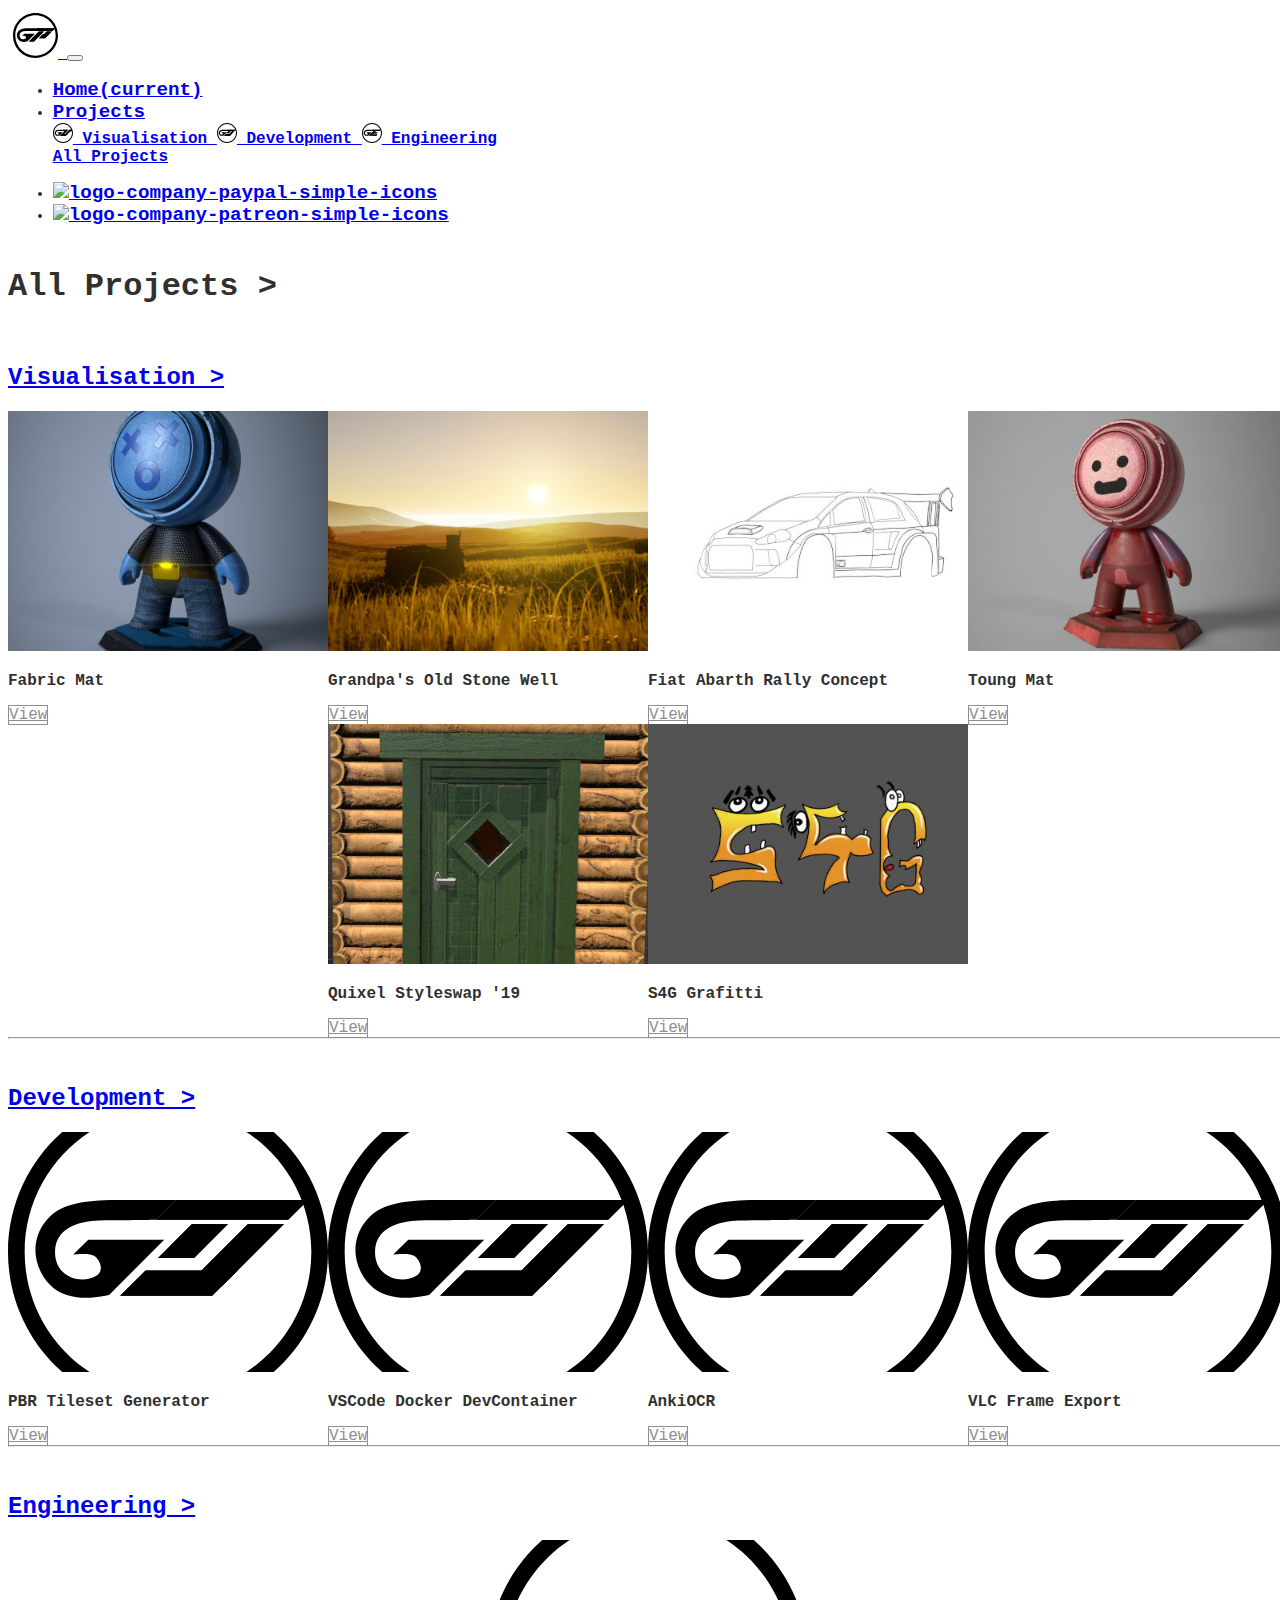
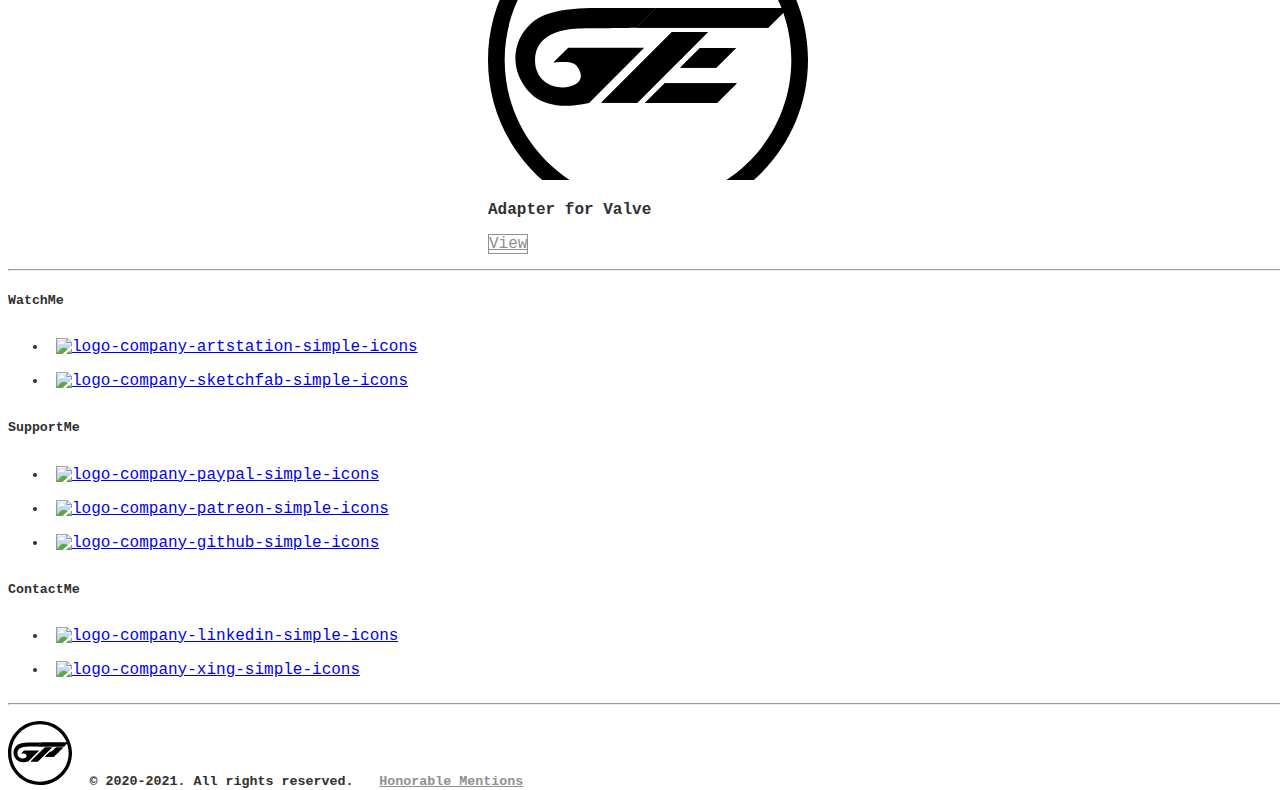
==== all.html @ 8e0e1c75 "feat: Updated Website to new Revision" ====
<!DOCTYPE html>
<html lang="en">
<head>
<meta charset="UTF-8">
<meta http-equiv="X-UA-Compatible" content="IE=edge">
<meta name="viewport" content="width=device-width, initial-scale=1, shrink-to-fit=no">
<meta name="keywords" content="all, pierre, grimme, overview">
<meta name="description" content="Get an overview over all my projects.">
<meta name="author" content="Pierre Grimme">
<meta name="copyright" content="Pierre Grimme">
<meta http-equiv="cache-control" content="public"/>
<meta http-equiv="expires" content="43200"/>
<meta name="generator" content="website-in-a-box">
<meta name="color-scheme" content="only light">

<link rel="icon" href="favicon.svg" type="image/svg+xml" sizes="any">
<link rel="stylesheet" href="https://stackpath.bootstrapcdn.com/bootstrap/4.5.0/css/bootstrap.min.css" integrity="sha384-9aIt2nRpC12Uk9gS9baDl411NQApFmC26EwAOH8WgZl5MYYxFfc+NcPb1dKGj7Sk" crossorigin="anonymous">
<link rel="stylesheet" href="./css/master.css" type="text/css">

<link rel="stylesheet" href="./css/all.css" type="text/css">

<link rel="dns-prefetch" href="https://simpleicons.org"/>
<title>All Projects | Pierre Grimme</title>
</head>
<body>
<nav class="navbar shadow sticky-top navbar-expand-sm navbar-light bg-light text-bolder">
<a class="navbar-brand" href="index.html">
<img src="img/logos/logo-grimme-pierre-dark.svg" width="45" height="45" alt="logo-company-grimme-pierre-dark" loading="lazy" class="rounded-circle">
</a>
<button type="button" class="navbar-toggler" data-toggle="collapse" data-target="#navbarText" aria-controls="navbarText" aria-expanded="false" aria-label="Toggle navigation">
<span class="navbar-toggler-icon"></span>
</button>
<div class="collapse navbar-collapse" id="navbarText">
<ul class="navbar-nav mr-auto">
<li class="nav-item active">
<a class="nav-link" href="index.html">Home<span class="sr-only">(current)</span></a>
</li>
<li class="nav-item dropdown">
<a class="nav-link dropdown-toggle" href="#" id="navbarDropdown" role="button" data-toggle="dropdown" aria-haspopup="true" aria-expanded="false">Projects</a>
<div class="dropdown-menu" aria-labelledby="navbarDropdown">
<a class="dropdown-item text-bolder" href="visualisation.html">
<img src="img/logos/logo-grimme-visualisation-dark.svg" width="20" height="20" alt="logo-company-grimme-visualisation-dark" loading="lazy">
Visualisation
</a>
<a class="dropdown-item text-bolder" href="development.html">
<img src="img/logos/logo-grimme-development-dark.svg" width="20" height="20" alt="logo-company-grimme-development-dark" loading="lazy">
Development
</a>
<a class="dropdown-item text-bolder" href="engineering.html">
<img src="img/logos/logo-grimme-engineering-dark.svg" width="20" height="20" alt="logo-company-engineering-visualisation-dark" loading="lazy">
Engineering
</a>
<div class="dropdown-divider"></div>
<a class="dropdown-item text-bolder" href="all.html">All Projects</a>
</div>
</li>
</ul>
</div>
<div class="navbar-collapse collapse w-100 order-3 dual-collapse2" id="navbarText">
<ul class="navbar-nav ml-auto">
<li class="nav-item">
<a class="nav-link" href="https://www.paypal.com/paypalme/pierregrimme">
<img src="https://simpleicons.org/icons/paypal.svg" width="35" height="35" alt="logo-company-paypal-simple-icons" loading="lazy">
</a>
</li>
<li class="nav-item">
<a class="nav-link" href="https://www.patreon.com/pierregrimme">
<img src="https://simpleicons.org/icons/patreon.svg" width="35" height="35" alt="logo-company-patreon-simple-icons" loading="lazy">
</a>
</li>
</ul>
</div>
</nav>
<div class="container mt-5">
<div class="content-container">
<div class="container-fluid">
<h1 class="display-5">All Projects ></h1>
</div>
<div class="content-container">
<div class="container-fluid">

<br>
<h2 class="album-heading">
<a class="text-dark" href="visualisation.html">Visualisation &gt;</a>
</h2>
<div class="flexbox-card-wrapper">

<div class="card mt-4 mx-2 shadow-sm flexbox-card">
<img class="bd-placeholder card-img-top flexbox-image" src="img/pierre-grimme-matman-fabric-400px.jpg" alt="Substance Painter Mat Man with blue skin" width="100%" height="255px">
<div class="card-body">
<p class="card-text text-bolder">Fabric Mat</p>
<div class="d-flex justify-content-between align-items-center">
<div class="btn-group">
<a class="btn btn-sm btn-outline-secondary" href="https://www.artstation.com/artwork/A9KbVq">View</a>
</div>
</div>
</div>
</div>

<div class="card mt-4 mx-2 shadow-sm flexbox-card">
<img class="bd-placeholder card-img-top flexbox-image" src="img/pierre-grimme-old-grandpas-well-400px.jpg" alt="yellowish cinematic render of an stone well" width="100%" height="255px">
<div class="card-body">
<p class="card-text text-bolder">Grandpa&#39;s Old Stone Well</p>
<div class="d-flex justify-content-between align-items-center">
<div class="btn-group">
<a class="btn btn-sm btn-outline-secondary" href="https://www.artstation.com/artwork/lVgL3J">View</a>
</div>
</div>
</div>
</div>

<div class="card mt-4 mx-2 shadow-sm flexbox-card">
<img class="bd-placeholder card-img-top flexbox-image" src="img/pierre-grimme-fiat-punto-abarth-rally-concept-400px.jpg" alt="concept drawing of a Fiat Punto Abarth Rally Concept Car" width="100%" height="255px">
<div class="card-body">
<p class="card-text text-bolder">Fiat Abarth Rally Concept</p>
<div class="d-flex justify-content-between align-items-center">
<div class="btn-group">
<a class="btn btn-sm btn-outline-secondary" href="https://www.artstation.com/artwork/nQVXXO">View</a>
</div>
</div>
</div>
</div>

<div class="card mt-4 mx-2 shadow-sm flexbox-card">
<img class="bd-placeholder card-img-top flexbox-image" src="img/pierre-grimme-matman-toung-400px.jpg" alt="Substance Painter Mat Man with red toung skin" width="100%" height="255px">
<div class="card-body">
<p class="card-text text-bolder">Toung Mat</p>
<div class="d-flex justify-content-between align-items-center">
<div class="btn-group">
<a class="btn btn-sm btn-outline-secondary" href="https://www.artstation.com/artwork/Z59nKw">View</a>
</div>
</div>
</div>
</div>

<div class="card mt-4 mx-2 shadow-sm flexbox-card">
<img class="bd-placeholder card-img-top flexbox-image" src="img/pierre-grimme-quixel-mixer-styleswap-challenge-2019-lodgedoor-400px.jpg" alt="My canadian lodgedoor entry for the Quixel Mixer Styleswap Challenge 2019" width="100%" height="255px">
<div class="card-body">
<p class="card-text text-bolder">Quixel Styleswap &#39;19</p>
<div class="d-flex justify-content-between align-items-center">
<div class="btn-group">
<a class="btn btn-sm btn-outline-secondary" href="https://www.artstation.com/artwork/YaE9ed">View</a>
</div>
</div>
</div>
</div>

<div class="card mt-4 mx-2 shadow-sm flexbox-card">
<img class="bd-placeholder card-img-top flexbox-image" src="img/pierre-grimme-s4g-grafitti-400px.jpg" alt="A funny grafitti interpretation of the letters S4G" width="100%" height="255px">
<div class="card-body">
<p class="card-text text-bolder">S4G Grafitti</p>
<div class="d-flex justify-content-between align-items-center">
<div class="btn-group">
<a class="btn btn-sm btn-outline-secondary" href="https://www.artstation.com/artwork/zAVwY2">View</a>
</div>
</div>
</div>
</div>

</div>

<hr class="my-5 mx-5">


<br>
<h2 class="album-heading">
<a class="text-dark" href="development.html">Development &gt;</a>
</h2>
<div class="flexbox-card-wrapper">

<div class="card mt-4 mx-2 shadow-sm flexbox-card">
<img class="bd-placeholder card-img-top flexbox-image" src="img/logos/logo-grimme-development-dark.svg" alt="Easy PBR Template File Generation with Quixel Mixer" width="100%" height="255px">
<div class="card-body">
<p class="card-text text-bolder">PBR Tileset Generator</p>
<div class="d-flex justify-content-between align-items-center">
<div class="btn-group">
<a class="btn btn-sm btn-outline-secondary" href="https://github.com/Hugo54x/QuixelMixerTilesetGenerator">View</a>
</div>
</div>
</div>
</div>

<div class="card mt-4 mx-2 shadow-sm flexbox-card">
<img class="bd-placeholder card-img-top flexbox-image" src="img/logos/logo-grimme-development-dark.svg" alt="Example for bringing up a whole Docker Compose Stack with VSCode" width="100%" height="255px">
<div class="card-body">
<p class="card-text text-bolder">VSCode Docker DevContainer</p>
<div class="d-flex justify-content-between align-items-center">
<div class="btn-group">
<a class="btn btn-sm btn-outline-secondary" href="https://github.com/Hugo54x/vscode-devcontainer-sample">View</a>
</div>
</div>
</div>
</div>

<div class="card mt-4 mx-2 shadow-sm flexbox-card">
<img class="bd-placeholder card-img-top flexbox-image" src="img/logos/logo-grimme-development-dark.svg" alt="Extracting Information from machine written learning cards for creating Anki Learning Decks" width="100%" height="255px">
<div class="card-body">
<p class="card-text text-bolder">AnkiOCR</p>
<div class="d-flex justify-content-between align-items-center">
<div class="btn-group">
<a class="btn btn-sm btn-outline-secondary" href="https://github.com/Hugo54x/AnkiOCR">View</a>
</div>
</div>
</div>
</div>

<div class="card mt-4 mx-2 shadow-sm flexbox-card">
<img class="bd-placeholder card-img-top flexbox-image" src="img/logos/logo-grimme-development-dark.svg" alt="A script for exporting single frame from a video" width="100%" height="255px">
<div class="card-body">
<p class="card-text text-bolder">VLC Frame Export</p>
<div class="d-flex justify-content-between align-items-center">
<div class="btn-group">
<a class="btn btn-sm btn-outline-secondary" href="https://github.com/Hugo54x/VLC-Video-Frame-Export">View</a>
</div>
</div>
</div>
</div>

</div>

<hr class="my-5 mx-5">


<br>
<h2 class="album-heading">
<a class="text-dark" href="engineering.html">Engineering &gt;</a>
</h2>
<div class="flexbox-card-wrapper">

<div class="card mt-4 mx-2 shadow-sm flexbox-card">
<img class="bd-placeholder card-img-top flexbox-image" src="img/logos/logo-grimme-engineering-dark.svg" alt="Adapter for converting between the tool and the valve" width="100%" height="255px">
<div class="card-body">
<p class="card-text text-bolder">Adapter for Valve</p>
<div class="d-flex justify-content-between align-items-center">
<div class="btn-group">
<a class="btn btn-sm btn-outline-secondary" href="#">View</a>
</div>
</div>
</div>
</div>

</div>


</div>
</div>
</div>
</div>
<footer class="container">
<hr class="my-4">
<div class="row text-center">
<div class="col foo-col">
<h5>WatchMe</h5>
<ul class="list-unstyled text-small">
<li class="con-pic"><a href="https://www.artstation.com/hugo54x"><img src="https://simpleicons.org/icons/artstation.svg" alt="logo-company-artstation-simple-icons" width="45" height="45" loading="lazy"></a></li>
<li class="con-pic"><a href="https://sketchfab.com/hugo54x"><img src="https://simpleicons.org/icons/sketchfab.svg" alt="logo-company-sketchfab-simple-icons" width="45" height="45" loading="lazy"></a></li>
</ul>
</div>
<div class="col foo-col">
<h5>SupportMe</h5>
<ul class="list-unstyled text-small">
<li class="con-pic"><a href="https://www.paypal.com/paypalme/pierregrimme"><img src="https://simpleicons.org/icons/paypal.svg" alt="logo-company-paypal-simple-icons" width="45" height="45" loading="lazy"></a></li>
<li class="con-pic"><a href="https://www.patreon.com/pierregrimme"><img src="https://simpleicons.org/icons/patreon.svg" alt="logo-company-patreon-simple-icons" width="45" height="45" loading="lazy"></a></li>
<li class="con-pic"><a href="https://www.github.com/hugo54x"><img src="https://simpleicons.org/icons/github.svg" alt="logo-company-github-simple-icons" width="45" height="45" loading="lazy"></a></li>
</ul>
</div>
<div class="col foo-col">
<h5>ContactMe</h5>
<ul class="list-unstyled text-small">
<li class="con-pic"><a href="https://www.linkedin.com/in/pierregrimme"><img src="https://simpleicons.org/icons/linkedin.svg" alt="logo-company-linkedin-simple-icons" width="45" height="45" loading="lazy"></a></li>
<li class="con-pic"><a href="https://www.xing.com/profile/Pierre_Grimme"><img src="https://simpleicons.org/icons/xing.svg" alt="logo-company-xing-simple-icons" width="45" height="45" loading="lazy"></a></li>
</ul>
</div>
</div>
<hr class="my-4">
<p class="text-center">
<img src="img/logos/logo-grimme-pierre-dark.svg" alt="logo-company-grimme-pierre-dark" width="64" height="64" loading="lazy" class="rounded-circle">
<small class="d-block text-muted license">&copy; 2020-2021. All rights reserved.</small>
<small class="d-block text-muted license"><a class="secondary hover-secondary" href="./humans.txt">Honorable Mentions</a></small>
</p>
</footer>
<script src="https://code.jquery.com/jquery-3.5.1.slim.min.js" integrity="sha384-DfXdz2htPH0lsSSs5nCTpuj/zy4C+OGpamoFVy38MVBnE+IbbVYUew+OrCXaRkfj" crossorigin="anonymous"></script>
<script src="https://cdn.jsdelivr.net/npm/popper.js@1.16.0/dist/umd/popper.min.js" integrity="sha384-Q6E9RHvbIyZFJoft+2mJbHaEWldlvI9IOYy5n3zV9zzTtmI3UksdQRVvoxMfooAo" crossorigin="anonymous"></script>
<script src="https://stackpath.bootstrapcdn.com/bootstrap/4.5.0/js/bootstrap.min.js" integrity="sha384-OgVRvuATP1z7JjHLkuOU7Xw704+h835Lr+6QL9UvYjZE3Ipu6Tp75j7Bh/kR0JKI" crossorigin="anonymous"></script>
</body>
</html>
---- css/master.css ----
html, body {
  height: 100%;
  width: 100%;
  font-family: "Courier New", monospace;
  color: #303030;
}

.navbar {
  padding: .3rem;
}

.navbar-nav li {
  padding-right: 0.8rem;
}

.nav-link {
  font-size: 1.2rem !important;
}

.foo-col h5 {
  font-weight: 600;
}

.con-pic img {
  margin: 0.5rem;
}

.license {
  margin: 0.5rem;
  font-weight: bolder;
  color: #303030;
}

footer {
  margin-top: 0;
  padding-top: 1rem;
}

hr {
  color: #000000;
  margin-top: 0;
  padding-top: 0;
}

.btn-primary {
  background-color: #454545;
  border: 1px solid #454545;
}

.btn-secondary {
  background-color: #909090;
  border: 1px solid #909090;
}

.btn-outline-primary {
  color: #454545;
  border: 1px solid #454545;
}

.btn-outline-secondary {
  color: #909090;
  border: 1px solid #909090;
}

.btn-primary:hover {
  background-color: #292929;
  border: 1px solid #292929;
}

.btn-secondary:hover {
  background-color: #585858;
  border: 1px solid #585858;
}

.btn-outline-primary:hover {
  background-color: #292929;
  border: 1px solid #292929;
}

.btn-outline-secondary:hover {
  background-color: #585858;
  border: 1px solid #585858;
}

.flexbox-card-wrapper {
  display: flex;
	flex-direction: row;
	flex-wrap: wrap;
	justify-content: center;
	align-items: center;
}

.flexbox-card {
  width: 20rem;
}

.flexbox-image {
  object-fit: cover;
  height: 15rem;
}

h1 {
  font-weight: bolder;
}

.text-bolder {
  font-weight: bolder;
}

.hover-secondary:hover {
  color: #909090;
}

.secondary{
  color: #909090;
}

@media (max-width: 1200px) {
}

@media (max-width: 992px) {
  .jumbotron {
    padding-bottom: 1rem;
    margin-bottom: 1rem;
  }
  .jumbotron h1{
    font-size: 190%;
    font-weight: bolder;
  }

  .jumbotron p{
    font-size: 130%;
  }

  .jumbotron .btn {
    font-size: 120%;
  }
}

@media (max-width: 768px) {
  .jumbotron h1{
    font-size: 170%;
  }

  .jumbotron p{
    font-size: 110%;
  }

  .jumbotron .btn {
    font-size: 100%;
  }
}

@media (max-width: 576px) {
  .con-pic img {
    width: 40%;
    height: auto;
    padding: .125rem;
  }

  .jumbotron h1{
    font-size: 150%;
  }

  .jumbotron p{
    font-size: 90%;
  }

  .jumbotron .btn {
    font-size: 80%;
  }
}
---- css/all.css ----
.carousel-control-prev, .carousel-control-next {
  width: 2rem;
}

.carousel-control-prev-icon, .carousel-control-next-icon {
  width: 1rem;
  height: 4rem;
  color: black;
  background-color: grey;
}

.carousel-control-prev-icon {
  margin-right: 0.25rem;
}

.carousel-control-next-icon {
  margin-left: 0.25rem;
}

.carousel-indicators {
  background-color: lightgrey;
}

h2 {
  font-weight: bolder;
}
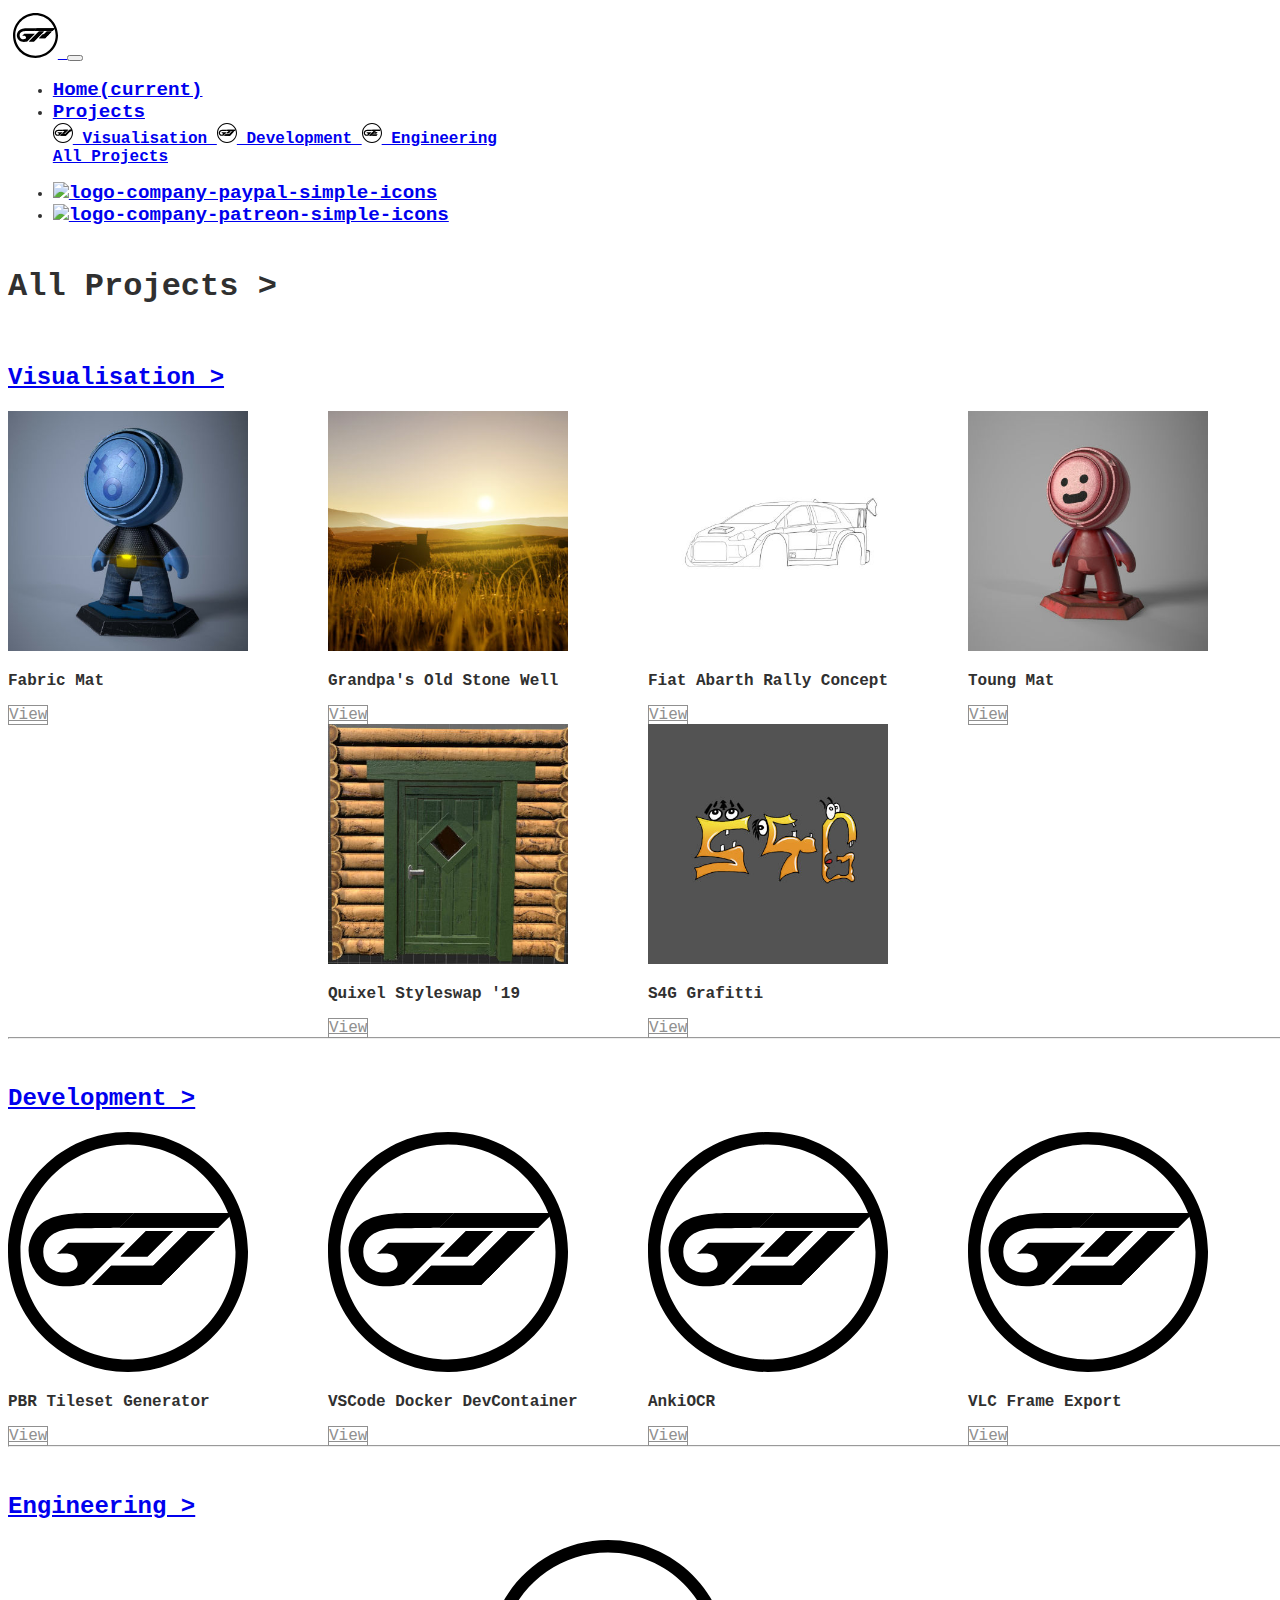
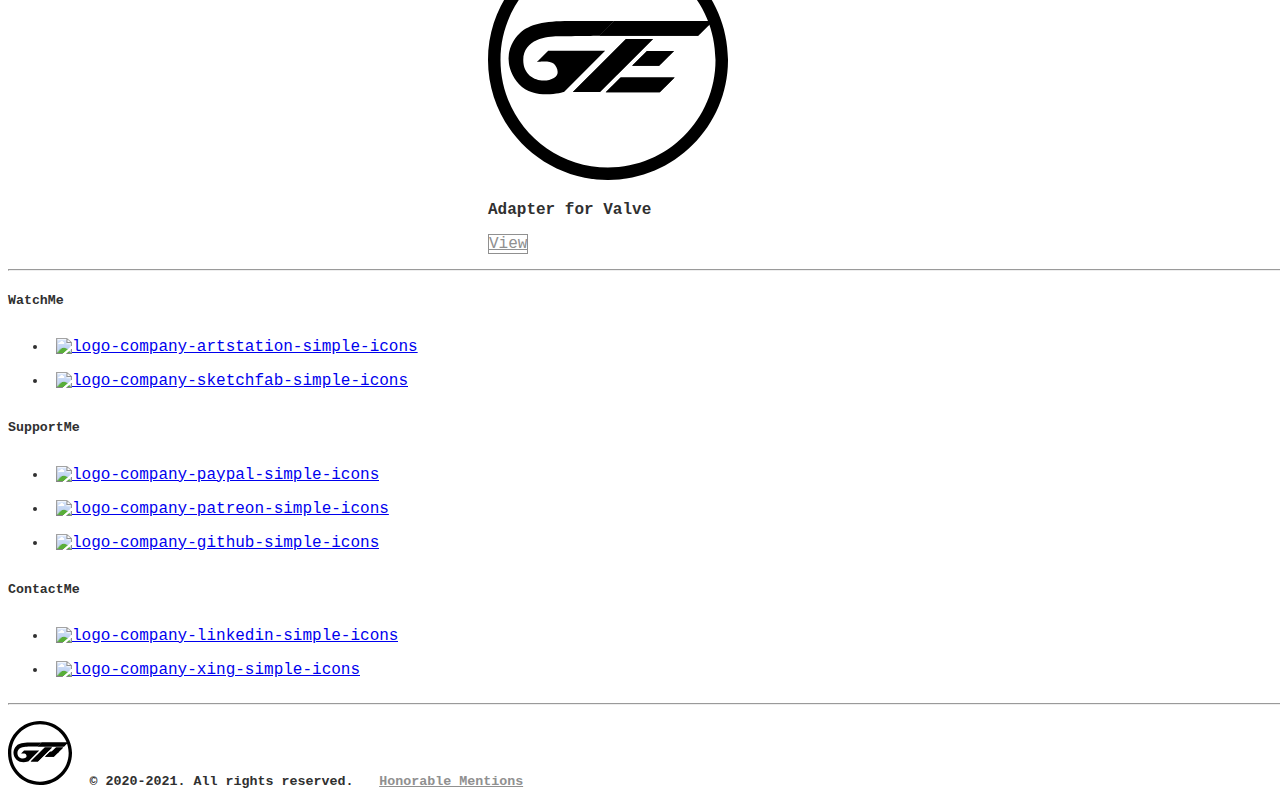
==== commit 4edd8200: "feat: Fixed bugs" ====
--- a/all.html
+++ b/all.html
@@ -8,8 +8,6 @@
 <meta name="description" content="Get an overview over all my projects.">
 <meta name="author" content="Pierre Grimme">
 <meta name="copyright" content="Pierre Grimme">
-<meta http-equiv="cache-control" content="public"/>
-<meta http-equiv="expires" content="43200"/>
 <meta name="generator" content="website-in-a-box">
 <meta name="color-scheme" content="only light">
 
@@ -56,7 +54,7 @@
 </li>
 </ul>
 </div>
-<div class="navbar-collapse collapse w-100 order-3 dual-collapse2" id="navbarText">
+<div class="navbar-collapse collapse w-100 order-3 dual-collapse2" id="navbarDonation">
 <ul class="navbar-nav ml-auto">
 <li class="nav-item">
 <a class="nav-link" href="https://www.paypal.com/paypalme/pierregrimme">
@@ -86,7 +84,7 @@
 <div class="flexbox-card-wrapper">
 
 <div class="card mt-4 mx-2 shadow-sm flexbox-card">
-<img class="bd-placeholder card-img-top flexbox-image" src="img/pierre-grimme-matman-fabric-400px.jpg" alt="Substance Painter Mat Man with blue skin" width="100%" height="255px">
+<img class="bd-placeholder card-img-top flexbox-image" src="img/pierre-grimme-matman-fabric-400px.jpg" alt="Substance Painter Mat Man with blue skin" height="255">
 <div class="card-body">
 <p class="card-text text-bolder">Fabric Mat</p>
 <div class="d-flex justify-content-between align-items-center">
@@ -98,7 +96,7 @@
 </div>
 
 <div class="card mt-4 mx-2 shadow-sm flexbox-card">
-<img class="bd-placeholder card-img-top flexbox-image" src="img/pierre-grimme-old-grandpas-well-400px.jpg" alt="yellowish cinematic render of an stone well" width="100%" height="255px">
+<img class="bd-placeholder card-img-top flexbox-image" src="img/pierre-grimme-old-grandpas-well-400px.jpg" alt="yellowish cinematic render of an stone well" height="255">
 <div class="card-body">
 <p class="card-text text-bolder">Grandpa&#39;s Old Stone Well</p>
 <div class="d-flex justify-content-between align-items-center">
@@ -110,7 +108,7 @@
 </div>
 
 <div class="card mt-4 mx-2 shadow-sm flexbox-card">
-<img class="bd-placeholder card-img-top flexbox-image" src="img/pierre-grimme-fiat-punto-abarth-rally-concept-400px.jpg" alt="concept drawing of a Fiat Punto Abarth Rally Concept Car" width="100%" height="255px">
+<img class="bd-placeholder card-img-top flexbox-image" src="img/pierre-grimme-fiat-punto-abarth-rally-concept-400px.jpg" alt="concept drawing of a Fiat Punto Abarth Rally Concept Car" height="255">
 <div class="card-body">
 <p class="card-text text-bolder">Fiat Abarth Rally Concept</p>
 <div class="d-flex justify-content-between align-items-center">
@@ -122,7 +120,7 @@
 </div>
 
 <div class="card mt-4 mx-2 shadow-sm flexbox-card">
-<img class="bd-placeholder card-img-top flexbox-image" src="img/pierre-grimme-matman-toung-400px.jpg" alt="Substance Painter Mat Man with red toung skin" width="100%" height="255px">
+<img class="bd-placeholder card-img-top flexbox-image" src="img/pierre-grimme-matman-toung-400px.jpg" alt="Substance Painter Mat Man with red toung skin" height="255">
 <div class="card-body">
 <p class="card-text text-bolder">Toung Mat</p>
 <div class="d-flex justify-content-between align-items-center">
@@ -134,7 +132,7 @@
 </div>
 
 <div class="card mt-4 mx-2 shadow-sm flexbox-card">
-<img class="bd-placeholder card-img-top flexbox-image" src="img/pierre-grimme-quixel-mixer-styleswap-challenge-2019-lodgedoor-400px.jpg" alt="My canadian lodgedoor entry for the Quixel Mixer Styleswap Challenge 2019" width="100%" height="255px">
+<img class="bd-placeholder card-img-top flexbox-image" src="img/pierre-grimme-quixel-mixer-styleswap-challenge-2019-lodgedoor-400px.jpg" alt="My canadian lodgedoor entry for the Quixel Mixer Styleswap Challenge 2019" height="255">
 <div class="card-body">
 <p class="card-text text-bolder">Quixel Styleswap &#39;19</p>
 <div class="d-flex justify-content-between align-items-center">
@@ -146,7 +144,7 @@
 </div>
 
 <div class="card mt-4 mx-2 shadow-sm flexbox-card">
-<img class="bd-placeholder card-img-top flexbox-image" src="img/pierre-grimme-s4g-grafitti-400px.jpg" alt="A funny grafitti interpretation of the letters S4G" width="100%" height="255px">
+<img class="bd-placeholder card-img-top flexbox-image" src="img/pierre-grimme-s4g-grafitti-400px.jpg" alt="A funny grafitti interpretation of the letters S4G" height="255">
 <div class="card-body">
 <p class="card-text text-bolder">S4G Grafitti</p>
 <div class="d-flex justify-content-between align-items-center">
@@ -169,7 +167,7 @@
 <div class="flexbox-card-wrapper">
 
 <div class="card mt-4 mx-2 shadow-sm flexbox-card">
-<img class="bd-placeholder card-img-top flexbox-image" src="img/logos/logo-grimme-development-dark.svg" alt="Easy PBR Template File Generation with Quixel Mixer" width="100%" height="255px">
+<img class="bd-placeholder card-img-top flexbox-image" src="img/logos/logo-grimme-development-dark.svg" alt="Easy PBR Template File Generation with Quixel Mixer" height="255">
 <div class="card-body">
 <p class="card-text text-bolder">PBR Tileset Generator</p>
 <div class="d-flex justify-content-between align-items-center">
@@ -181,7 +179,7 @@
 </div>
 
 <div class="card mt-4 mx-2 shadow-sm flexbox-card">
-<img class="bd-placeholder card-img-top flexbox-image" src="img/logos/logo-grimme-development-dark.svg" alt="Example for bringing up a whole Docker Compose Stack with VSCode" width="100%" height="255px">
+<img class="bd-placeholder card-img-top flexbox-image" src="img/logos/logo-grimme-development-dark.svg" alt="Example for bringing up a whole Docker Compose Stack with VSCode" height="255">
 <div class="card-body">
 <p class="card-text text-bolder">VSCode Docker DevContainer</p>
 <div class="d-flex justify-content-between align-items-center">
@@ -193,7 +191,7 @@
 </div>
 
 <div class="card mt-4 mx-2 shadow-sm flexbox-card">
-<img class="bd-placeholder card-img-top flexbox-image" src="img/logos/logo-grimme-development-dark.svg" alt="Extracting Information from machine written learning cards for creating Anki Learning Decks" width="100%" height="255px">
+<img class="bd-placeholder card-img-top flexbox-image" src="img/logos/logo-grimme-development-dark.svg" alt="Extracting Information from machine written learning cards for creating Anki Learning Decks" height="255">
 <div class="card-body">
 <p class="card-text text-bolder">AnkiOCR</p>
 <div class="d-flex justify-content-between align-items-center">
@@ -205,7 +203,7 @@
 </div>
 
 <div class="card mt-4 mx-2 shadow-sm flexbox-card">
-<img class="bd-placeholder card-img-top flexbox-image" src="img/logos/logo-grimme-development-dark.svg" alt="A script for exporting single frame from a video" width="100%" height="255px">
+<img class="bd-placeholder card-img-top flexbox-image" src="img/logos/logo-grimme-development-dark.svg" alt="A script for exporting single frame from a video" height="255">
 <div class="card-body">
 <p class="card-text text-bolder">VLC Frame Export</p>
 <div class="d-flex justify-content-between align-items-center">
@@ -228,7 +226,7 @@
 <div class="flexbox-card-wrapper">
 
 <div class="card mt-4 mx-2 shadow-sm flexbox-card">
-<img class="bd-placeholder card-img-top flexbox-image" src="img/logos/logo-grimme-engineering-dark.svg" alt="Adapter for converting between the tool and the valve" width="100%" height="255px">
+<img class="bd-placeholder card-img-top flexbox-image" src="img/logos/logo-grimme-engineering-dark.svg" alt="Adapter for converting between the tool and the valve" height="255">
 <div class="card-body">
 <p class="card-text text-bolder">Adapter for Valve</p>
 <div class="d-flex justify-content-between align-items-center">
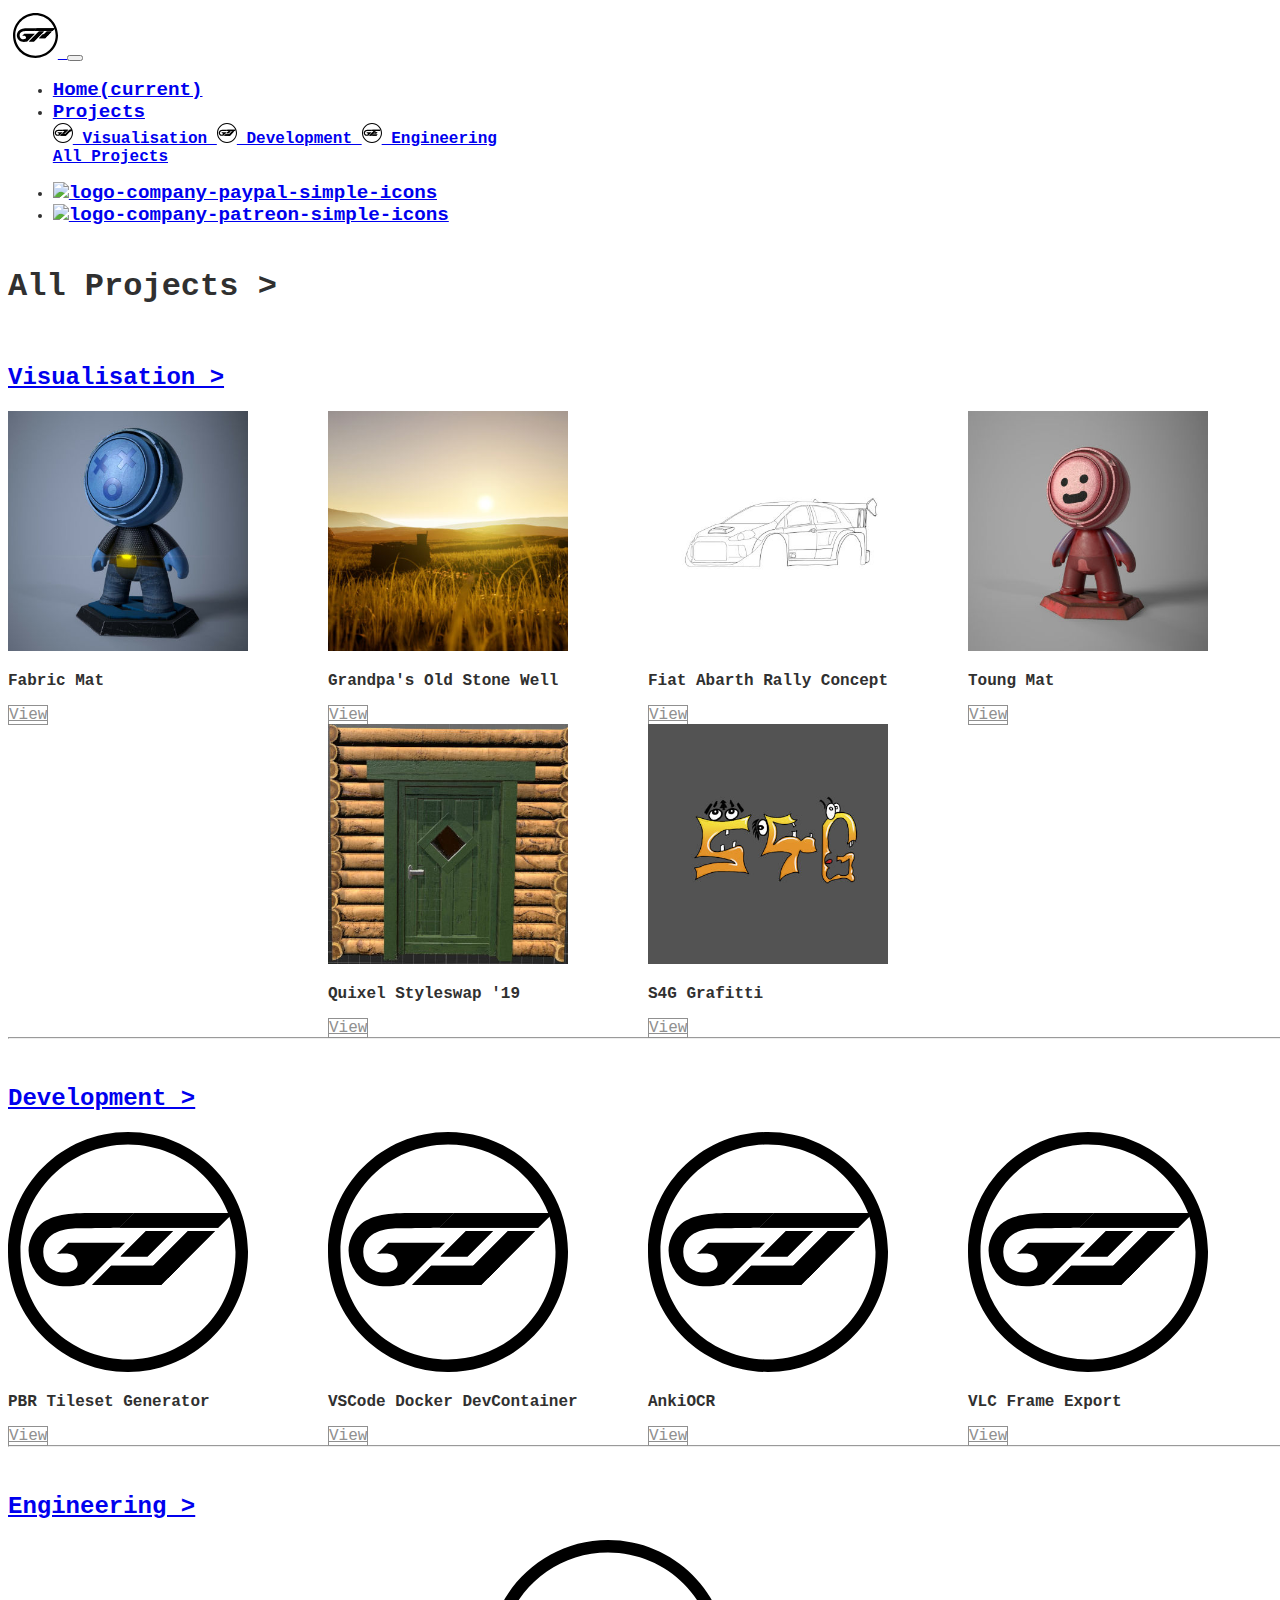
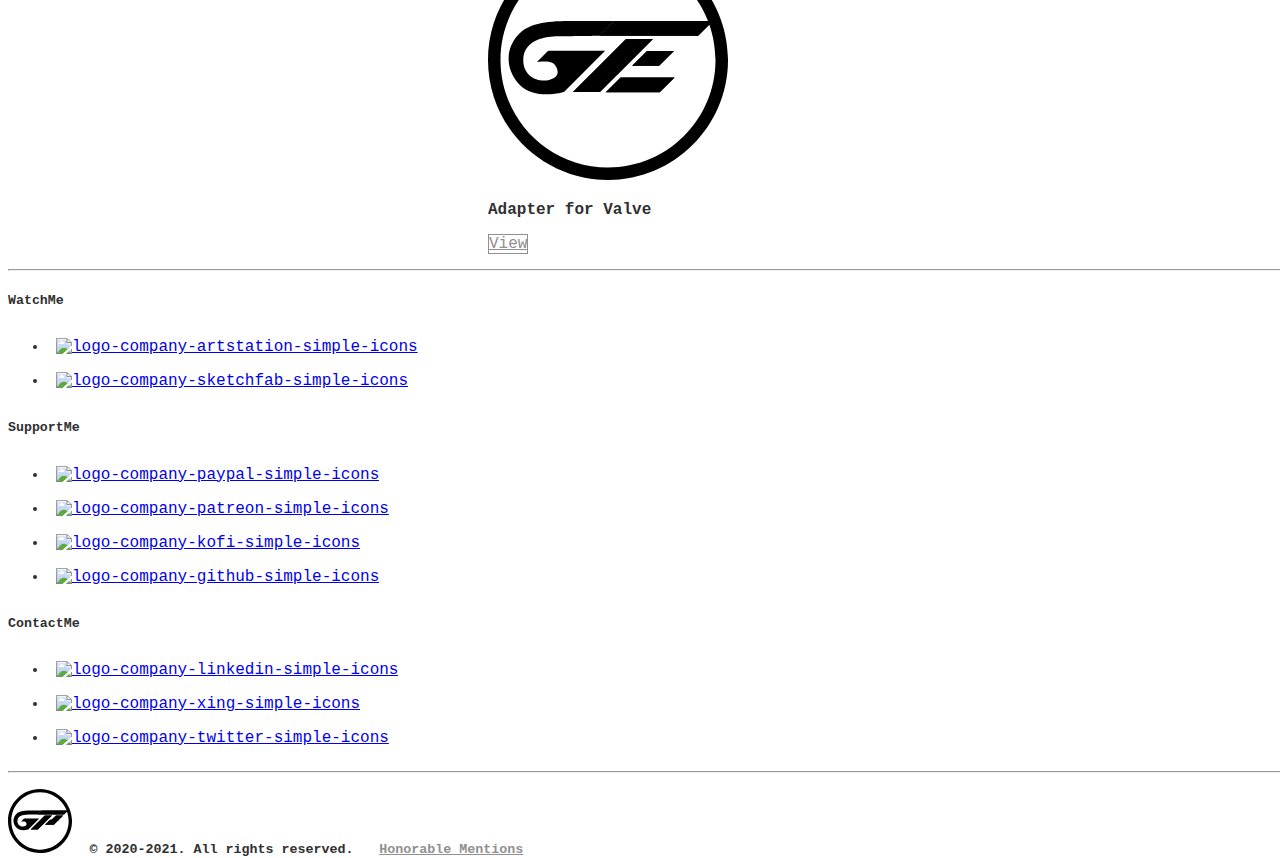
==== commit 53742233: "feat: Added footer logos" ====
--- a/all.html
+++ b/all.html
@@ -1,6 +1,11 @@
 <!DOCTYPE html>
 <html lang="en">
 <head>
+<script>(function(w,d,s,l,i){w[l]=w[l]||[];w[l].push({'gtm.start':
+new Date().getTime(),event:'gtm.js'});var f=d.getElementsByTagName(s)[0],
+j=d.createElement(s),dl=l!='dataLayer'?'&l='+l:'';j.async=true;j.src=
+'https://www.googletagmanager.com/gtm.js?id='+i+dl;f.parentNode.insertBefore(j,f);
+})(window,document,'script','dataLayer','GTM-N7X5JR5');</script>
 <meta charset="UTF-8">
 <meta http-equiv="X-UA-Compatible" content="IE=edge">
 <meta name="viewport" content="width=device-width, initial-scale=1, shrink-to-fit=no">
@@ -21,6 +26,8 @@
 <title>All Projects | Pierre Grimme</title>
 </head>
 <body>
+<noscript><iframe src="https://www.googletagmanager.com/ns.html?id=GTM-N7X5JR5"
+height="0" width="0" style="display:none;visibility:hidden"></iframe></noscript>
 <nav class="navbar shadow sticky-top navbar-expand-sm navbar-light bg-light text-bolder">
 <a class="navbar-brand" href="index.html">
 <img src="img/logos/logo-grimme-pierre-dark.svg" width="45" height="45" alt="logo-company-grimme-pierre-dark" loading="lazy" class="rounded-circle">
@@ -259,6 +266,7 @@
 <ul class="list-unstyled text-small">
 <li class="con-pic"><a href="https://www.paypal.com/paypalme/pierregrimme"><img src="https://simpleicons.org/icons/paypal.svg" alt="logo-company-paypal-simple-icons" width="45" height="45" loading="lazy"></a></li>
 <li class="con-pic"><a href="https://www.patreon.com/pierregrimme"><img src="https://simpleicons.org/icons/patreon.svg" alt="logo-company-patreon-simple-icons" width="45" height="45" loading="lazy"></a></li>
+<li class="con-pic"><a href="https://ko-fi.com/hugo54x"><img src="https://simpleicons.org/icons/kofi.svg" alt="logo-company-kofi-simple-icons" width="45" height="45" loading="lazy"></a></li>
 <li class="con-pic"><a href="https://www.github.com/hugo54x"><img src="https://simpleicons.org/icons/github.svg" alt="logo-company-github-simple-icons" width="45" height="45" loading="lazy"></a></li>
 </ul>
 </div>
@@ -267,6 +275,7 @@
 <ul class="list-unstyled text-small">
 <li class="con-pic"><a href="https://www.linkedin.com/in/pierregrimme"><img src="https://simpleicons.org/icons/linkedin.svg" alt="logo-company-linkedin-simple-icons" width="45" height="45" loading="lazy"></a></li>
 <li class="con-pic"><a href="https://www.xing.com/profile/Pierre_Grimme"><img src="https://simpleicons.org/icons/xing.svg" alt="logo-company-xing-simple-icons" width="45" height="45" loading="lazy"></a></li>
+<li class="con-pic"><a href="https://twitter.com/pierre_grimme"><img src="https://simpleicons.org/icons/twitter.svg" alt="logo-company-twitter-simple-icons" width="45" height="45" loading="lazy"></a></li>
 </ul>
 </div>
 </div>
